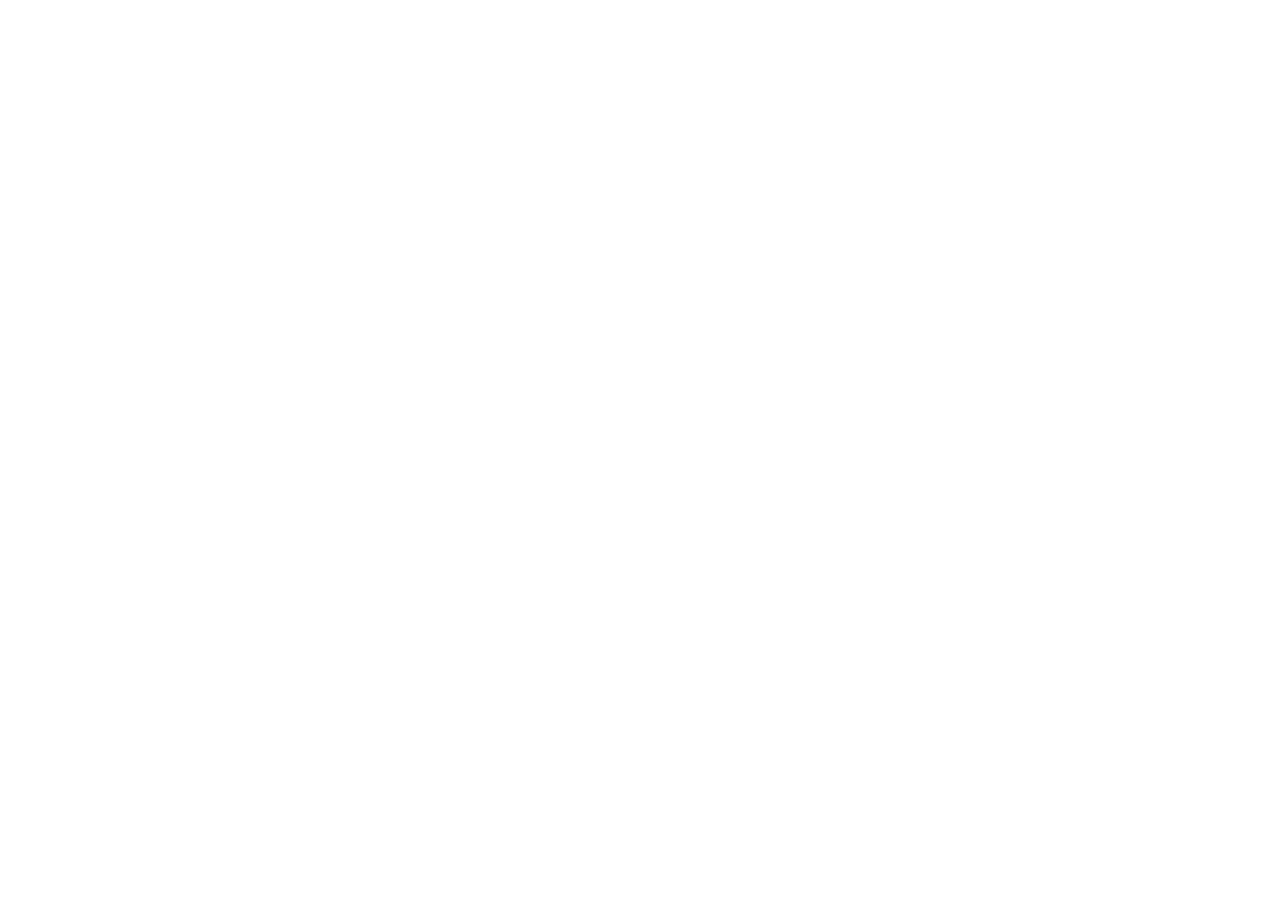
==== index.html @ 4313f8cb "Initial commit" ====
<!DOCTYPE html>
<html lang="en">
  <head>
    <title>Home</title>
    <meta charset="UTF-8" />
    <meta name="viewport" content="width=device-width" />
    <link rel="stylesheet" href="styles.css" />
    <script type="module" src="script.js"></script>
  </head>
  <body></body>
</html>
---- styles.css ----
* {
  box-sizing: border-box;
}
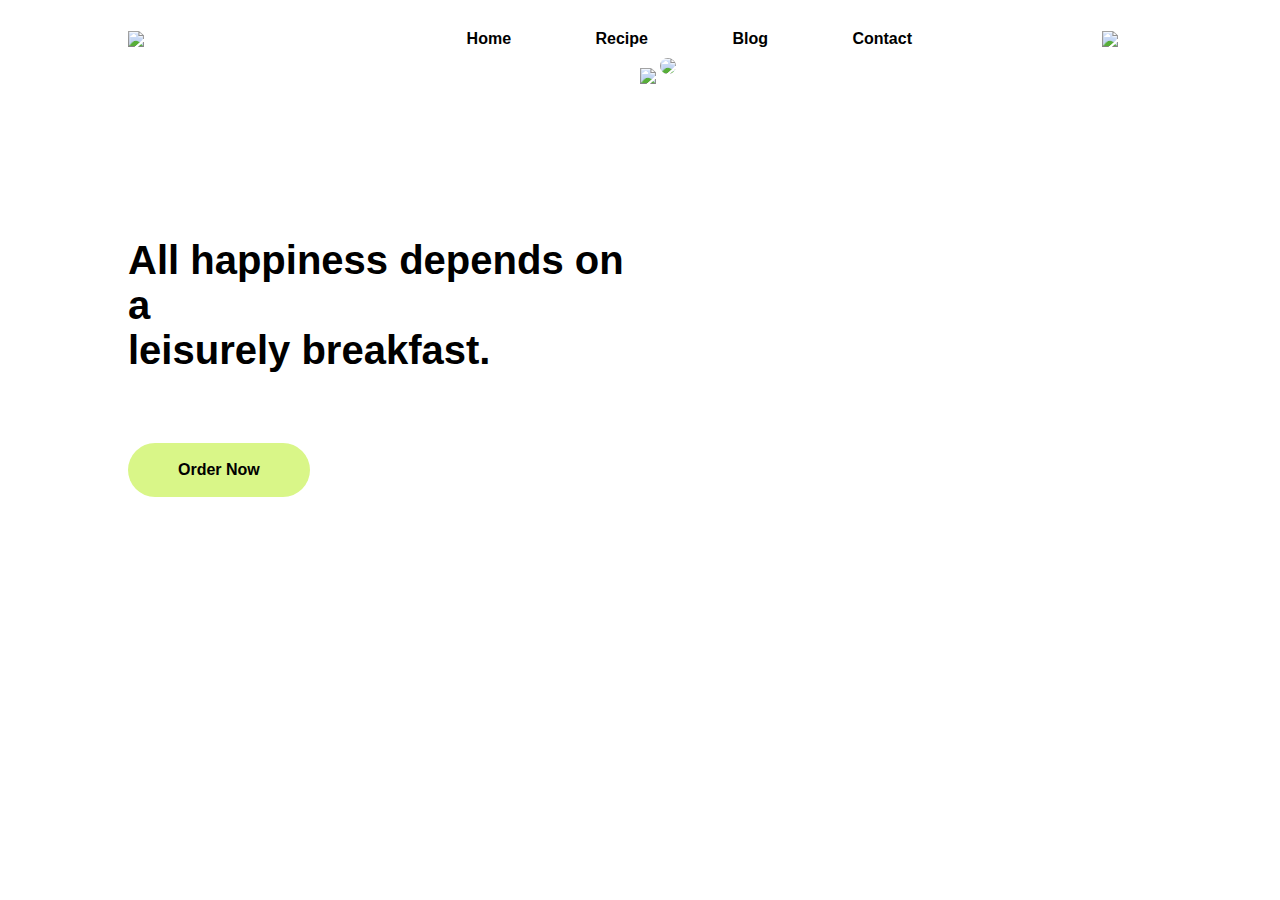
==== commit 45031f7c: "Html and css Updated" ====
--- a/index.html
+++ b/index.html
@@ -7,5 +7,40 @@
     <link rel="stylesheet" href="styles.css" />
     <script type="module" src="script.js"></script>
   </head>
-  <body></body>
+  <body>
+    <div class="hero">
+      <nav>
+        <img
+          src="https://stackblitz.com/files/web-platform-fm45nm/github/Vraj912/Fusion-kitchen/main/logo.png"
+          class="logo"
+        />
+        <ul>
+          <li><a href="#">Home</a></li>
+          <li><a href="#">Recipe</a></li>
+          <li><a href="#">Blog</a></li>
+          <li><a href="#">Contact</a></li>
+        </ul>
+        <img
+          src="https://stackblitz.com/files/web-platform-fm45nm/github/Vraj912/Fusion-kitchen/main/menu.png"
+          class="menu-img"
+        />
+      </nav>
+      <div class="row">
+        <div class="col">
+          <h1>All happiness depends on a <br />leisurely breakfast.</h1>
+          <a href="#">Order Now</a>
+        </div>
+        <div class="col">
+          <img
+            src="https://stackblitz.com/files/web-platform-fm45nm/github/Vraj912/Fusion-kitchen/main/pic1.png"
+            class="feature-img"
+          />
+          <img
+            src="https://stackblitz.com/files/web-platform-fm45nm/github/Vraj912/Fusion-kitchen/main/pic2.png"
+            class="thumbnail-img"
+          />
+        </div>
+      </div>
+    </div>
+  </body>
 </html>
--- a/styles.css
+++ b/styles.css
@@ -1,3 +1,107 @@
 * {
+  margin: 0;
+  padding: 0;
   box-sizing: border-box;
+  font-family: 'Popins', sans-serif;
 }
+
+.hero {
+  width: 100%;
+  height: 100vh;
+  padding: 20px 10%;
+}
+nav {
+  width: 100%;
+  display: flex;
+  align-items: center;
+  justify-content: space-between;
+}
+
+nav .logo {
+  width: 150px;
+  cursor: pointer;
+}
+
+nav .menu-img {
+  width: 50px;
+  cursor: pointer;
+}
+
+nav ul {
+  flex: 1;
+  text-align: right;
+  margin-right: 150px;
+}
+
+nav ul li {
+  list-style: none;
+  display: inline-block;
+  margin: 10px 30px;
+}
+
+nav ul li a {
+  text-decoration: none;
+  color: #000;
+  font-weight: 700;
+  position: relative;
+  padding: 10px;
+}
+
+nav ul li a::before {
+  content: '';
+  width: 100%;
+  height: 0px;
+  background: #d9f688;
+  position: absolute;
+  z-index: -1;
+  left: 0;
+  bottom: -5px;
+  border-bottom-left-radius: 8px;
+  border-bottom-right-radius: 8px;
+  transition: height 0.5s;
+}
+
+nav ul li a:hover::before {
+  height: 85px;
+}
+
+.row {
+  display: flex;
+  flex-wrap: wrap;
+}
+
+.col {
+  flex-basis: 50%;
+  position: relative;
+}
+
+.feature-img {
+  width: 100%;
+  margin-top: 10px;
+}
+.thumbnail-img {
+  width: 280px;
+  position: inherit;
+  align-self: baseline;
+  bottom: 10px;
+  left: 0;
+  border-radius: 8px;
+  box-shadow: 5px 8px 10px (0, 0, 0, 0.1);
+}
+
+.col h1 {
+  margin-top: 180px;
+  font-size: 40px;
+  font-weight: 600;
+}
+.col a {
+  text-decoration: none;
+  padding: 18px 50px;
+  border-radius: 30px;
+  background: #d9f688;
+  display: inline-block;
+  color: #000;
+  font-weight: 700;
+  margin-top: 70px;
+  box-shadow: 5px 8px 10px (0, 0, 0, 0.1);
+}
